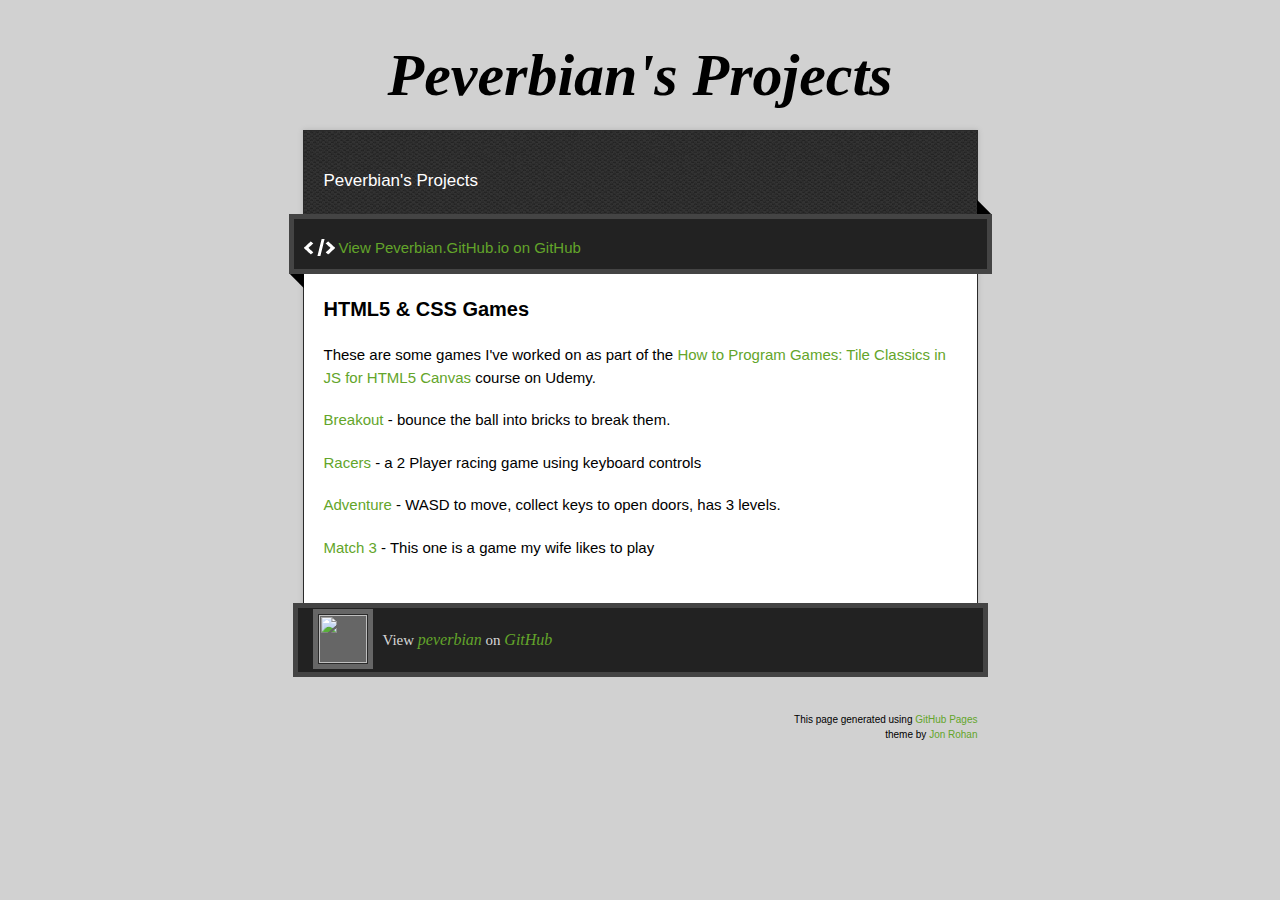
==== index.html @ 60aa4f09 "Finally put this together, added games I worked on for Udemy" ====
<!doctype html>
<!-- The Time Machine GitHub pages theme was designed and developed by Jon Rohan, on Feb 7, 2012. -->
<!-- Follow him for fun. http://twitter.com/jonrohan. Tail his code on https://github.com/jonrohan -->
<html>
<head>
  <meta charset="utf-8">
  <meta http-equiv="X-UA-Compatible" content="IE=edge,chrome=1">

  <link rel="stylesheet" href="stylesheets/stylesheet.css" media="screen">
  <link rel="stylesheet" href="stylesheets/github-dark.css">
  <script type="text/javascript" src="https://ajax.googleapis.com/ajax/libs/jquery/1.7.1/jquery.min.js"></script>
  <script type="text/javascript" src="javascripts/script.js"></script>

  <title>Peverbian.github.io</title>
  <meta name="description" content="Peverbian&#39;s Projects">

  <meta name="viewport" content="width=device-width,initial-scale=1">

</head>

<body>

  <div class="wrapper">
    <header>
      <h1 class="title">Peverbian&#39;s Projects</h1>
    </header>
    <div id="container">
      <p class="tagline">Peverbian&#39;s Projects</p>
      <div id="main" role="main">
        <div class="download-bar">
        <div class="inner">
          <a href="https://github.com/peverbian" class="code">View Peverbian.GitHub.io on GitHub</a>
        </div>
        <span class="blc"></span><span class="trc"></span>
        </div>
        <article class="markdown-body">
<!--  Sample entry.
<h3>
<a id="welcome-to-github-pages" class="anchor" href="#welcome-to-github-pages" aria-hidden="true"><span aria-hidden="true" class="octicon octicon-link"></span></a>Welcome to GitHub Pages.</h3>

<p>This automatic page generator is the easiest way to create beautiful pages for all of your projects. Author your page content here <a href="https://guides.github.com/features/mastering-markdown/">using GitHub Flavored Markdown</a>, select a template crafted by a designer, and publish. After your page is generated, you can check out the new <code>gh-pages</code> branch locally. If you’re using GitHub Desktop, simply sync your repository and you’ll see the new branch.</p>
-->
<h3>
<a id="HTML5-CSS-Games" class="anchor" href="#HTML-CSS-Games" aria-hidden="true"><span aria-hidden="true" class="octicon octicon-link"></span></a>HTML5 & CSS Games</h3>

<p>These are some games I've worked on as part of the <a href="https://www.udemy.com/how-to-program-games/learn/v4/overview">How to Program Games: Tile Classics in JS for HTML5 Canvas</a> course on Udemy.  

<p><a href=".\breakout\breakout.html">Breakout</a> - bounce the ball into bricks to break them.</p>
<p><a href=".\racer\racers.html">Racers</a> - a 2 Player racing game using keyboard controls</p>
<p><a href=".\adventure\adventure.html">Adventure</a> - WASD to move, collect keys to open doors, has 3 levels.</p>
<p><a href=".\match3\match3.html">Match 3</a> - This one is a game my wife likes to play</p>

      </article>
    </div>
  </div>
    <footer>
      <div class="owner">

      <p><a href="https://github.com/peverbian" class="avatar"><img src="https://avatars3.githubusercontent.com/u/17886796?v=3&amp;s=60" width="48" height="48"></a>View <a href="https://github.com/peverbian">peverbian</a> on <a href="https://www.github.com">GitHub</a></p>

      </div>
      <div class="creds">
        <small>This page generated using <a href="https://pages.github.com/">GitHub Pages</a><br>theme by <a href="https://twitter.com/jonrohan/">Jon Rohan</a></small>
      </div>
    </footer>
  </div>
  <div class="current-section">
    <a href="#top">Scroll to top</a>
    <a href="https://github.com/peverbian/peverbian.github.io/tarball/master" class="tar">tar</a><a href="https://github.com/peverbian/peverbian.github.io/zipball/master" class="zip">zip</a><a href="" class="code">source code</a>
    <p class="name"></p>
  </div>
</body>
</html>
---- stylesheets/stylesheet.css ----
/*! normalize.css v3.0.0 | MIT License | git.io/normalize */

/**
 * 1. Set default font family to sans-serif.
 * 2. Prevent iOS text size adjust after orientation change, without disabling
 *    user zoom.
 */

html {
  font-family: sans-serif; /* 1 */
  -ms-text-size-adjust: 100%; /* 2 */
  -webkit-text-size-adjust: 100%; /* 2 */
}

/**
 * Remove default margin.
 */

body {
  margin: 0;
}

/* HTML5 display definitions
   ========================================================================== */

/**
 * Correct `block` display not defined for any HTML5 element in IE 8/9.
 * Correct `block` display not defined for `details` or `summary` in IE 10/11 and Firefox.
 * Correct `block` display not defined for `main` in IE 11.
 */

article,
aside,
details,
figcaption,
figure,
footer,
header,
hgroup,
main,
nav,
section,
summary {
  display: block;
}

/**
 * 1. Correct `inline-block` display not defined in IE 8/9.
 * 2. Normalize vertical alignment of `progress` in Chrome, Firefox, and Opera.
 */

audio,
canvas,
progress,
video {
  display: inline-block; /* 1 */
  vertical-align: baseline; /* 2 */
}

/**
 * Prevent modern browsers from displaying `audio` without controls.
 * Remove excess height in iOS 5 devices.
 */

audio:not([controls]) {
  display: none;
  height: 0;
}

/**
 * Address `[hidden]` styling not present in IE 8/9/10.
 * Hide the `template` element in IE 8/9/11, Safari, and Firefox < 22.
 */

[hidden],
template {
  display: none;
}

/* Links
   ========================================================================== */

/**
 * Remove the gray background color from active links in IE 10.
 */

a {
  background: transparent;
}

/**
 * Improve readability when focused and also mouse hovered in all browsers.
 */

a:active,
a:hover {
  outline: 0;
}

/* Text-level semantics
   ========================================================================== */

/**
 * Address styling not present in IE 8/9/10/11, Safari, and Chrome.
 */

abbr[title] {
  border-bottom: 1px dotted;
}

/**
 * Address style set to `bolder` in Firefox 4+, Safari, and Chrome.
 */

b,
strong {
  font-weight: bold;
}

/**
 * Address styling not present in Safari and Chrome.
 */

dfn {
  font-style: italic;
}

/**
 * Address variable `h1` font-size and margin within `section` and `article`
 * contexts in Firefox 4+, Safari, and Chrome.
 */

h1 {
  font-size: 2em;
  margin: 0.67em 0;
}

/**
 * Address styling not present in IE 8/9.
 */

mark {
  background: #ff0;
  color: #000;
}

/**
 * Address inconsistent and variable font size in all browsers.
 */

small {
  font-size: 80%;
}

/**
 * Prevent `sub` and `sup` affecting `line-height` in all browsers.
 */

sub,
sup {
  font-size: 75%;
  line-height: 0;
  position: relative;
  vertical-align: baseline;
}

sup {
  top: -0.5em;
}

sub {
  bottom: -0.25em;
}

/* Embedded content
   ========================================================================== */

/**
 * Remove border when inside `a` element in IE 8/9/10.
 */

img {
  border: 0;
}

/**
 * Correct overflow not hidden in IE 9/10/11.
 */

svg:not(:root) {
  overflow: hidden;
}

/* Grouping content
   ========================================================================== */

/**
 * Address margin not present in IE 8/9 and Safari.
 */

figure {
  margin: 1em 40px;
}

/**
 * Address differences between Firefox and other browsers.
 */

hr {
  -moz-box-sizing: content-box;
  box-sizing: content-box;
  height: 0;
}

/**
 * Contain overflow in all browsers.
 */

pre {
  overflow: auto;
}

/**
 * Address odd `em`-unit font size rendering in all browsers.
 */

code,
kbd,
pre,
samp {
  font-family: monospace, monospace;
  font-size: 1em;
}

/* Forms
   ========================================================================== */

/**
 * Known limitation: by default, Chrome and Safari on OS X allow very limited
 * styling of `select`, unless a `border` property is set.
 */

/**
 * 1. Correct color not being inherited.
 *    Known issue: affects color of disabled elements.
 * 2. Correct font properties not being inherited.
 * 3. Address margins set differently in Firefox 4+, Safari, and Chrome.
 */

button,
input,
optgroup,
select,
textarea {
  color: inherit; /* 1 */
  font: inherit; /* 2 */
  margin: 0; /* 3 */
}

/**
 * Address `overflow` set to `hidden` in IE 8/9/10/11.
 */

button {
  overflow: visible;
}

/**
 * Address inconsistent `text-transform` inheritance for `button` and `select`.
 * All other form control elements do not inherit `text-transform` values.
 * Correct `button` style inheritance in Firefox, IE 8/9/10/11, and Opera.
 * Correct `select` style inheritance in Firefox.
 */

button,
select {
  text-transform: none;
}

/**
 * 1. Avoid the WebKit bug in Android 4.0.* where (2) destroys native `audio`
 *    and `video` controls.
 * 2. Correct inability to style clickable `input` types in iOS.
 * 3. Improve usability and consistency of cursor style between image-type
 *    `input` and others.
 */

button,
html input[type="button"], /* 1 */
input[type="reset"],
input[type="submit"] {
  -webkit-appearance: button; /* 2 */
  cursor: pointer; /* 3 */
}

/**
 * Re-set default cursor for disabled elements.
 */

button[disabled],
html input[disabled] {
  cursor: default;
}

/**
 * Remove inner padding and border in Firefox 4+.
 */

button::-moz-focus-inner,
input::-moz-focus-inner {
  border: 0;
  padding: 0;
}

/**
 * Address Firefox 4+ setting `line-height` on `input` using `!important` in
 * the UA stylesheet.
 */

input {
  line-height: normal;
}

/**
 * It's recommended that you don't attempt to style these elements.
 * Firefox's implementation doesn't respect box-sizing, padding, or width.
 *
 * 1. Address box sizing set to `content-box` in IE 8/9/10.
 * 2. Remove excess padding in IE 8/9/10.
 */

input[type="checkbox"],
input[type="radio"] {
  box-sizing: border-box; /* 1 */
  padding: 0; /* 2 */
}

/**
 * Fix the cursor style for Chrome's increment/decrement buttons. For certain
 * `font-size` values of the `input`, it causes the cursor style of the
 * decrement button to change from `default` to `text`.
 */

input[type="number"]::-webkit-inner-spin-button,
input[type="number"]::-webkit-outer-spin-button {
  height: auto;
}

/**
 * 1. Address `appearance` set to `searchfield` in Safari and Chrome.
 * 2. Address `box-sizing` set to `border-box` in Safari and Chrome
 *    (include `-moz` to future-proof).
 */

input[type="search"] {
  -webkit-appearance: textfield; /* 1 */
  -moz-box-sizing: content-box;
  -webkit-box-sizing: content-box; /* 2 */
  box-sizing: content-box;
}

/**
 * Remove inner padding and search cancel button in Safari and Chrome on OS X.
 * Safari (but not Chrome) clips the cancel button when the search input has
 * padding (and `textfield` appearance).
 */

input[type="search"]::-webkit-search-cancel-button,
input[type="search"]::-webkit-search-decoration {
  -webkit-appearance: none;
}

/**
 * Define consistent border, margin, and padding.
 */

fieldset {
  border: 1px solid #c0c0c0;
  margin: 0 2px;
  padding: 0.35em 0.625em 0.75em;
}

/**
 * 1. Correct `color` not being inherited in IE 8/9/10/11.
 * 2. Remove padding so people aren't caught out if they zero out fieldsets.
 */

legend {
  border: 0; /* 1 */
  padding: 0; /* 2 */
}

/**
 * Remove default vertical scrollbar in IE 8/9/10/11.
 */

textarea {
  overflow: auto;
}

/**
 * Don't inherit the `font-weight` (applied by a rule above).
 * NOTE: the default cannot safely be changed in Chrome and Safari on OS X.
 */

optgroup {
  font-weight: bold;
}

/* Tables
   ========================================================================== */

/**
 * Remove most spacing between table cells.
 */

table {
  border-collapse: collapse;
  border-spacing: 0;
}

td,
th {
  padding: 0;
}


/* Style */

body {
  font-size: 15px;
  font-family: Arial, Arial, Helvetica, sans-serif;
  line-height: 1.5;
  background: #D1D1D1;
}

a {
  color: #63a52a;
  text-decoration: none;
  transition: opacity ease-in-out 0.3s;
  -webkit-transition: opacity ease-in-out 0.3s;  /* Safari <=6.1, Android <= 4.3 */
}

a:hover {
  text-decoration: underline;
  color: #90D355;
}

h1.title {
  margin: 30px 20px 10px;
  font-size: 60px;
  font-weight: bold;
  font-style: italic;
  font-family:Georgia, serif;
  text-align: center;
}

.wrapper {
  width: 675px;
  margin: 0 auto;
}

#container {
  border: 1px solid #2a2a2a;
  background: #ddd url(../images/pattern.png);
  box-shadow: 0 0 5px #b1b1b1;
}

p.tagline {
  padding: 20px 20px 0;
  color: #fff;
  font-size: 17px;
}

#main {
  margin-top: 20px;
  padding: 0 20px 90px;
  background-color: #fff;
}

.download-bar {
  background: #222;
  border: 5px solid #444;
  padding: 10px;
  margin: 0 -35px 20px;
  position: relative;
}

.download-bar .inner {
  overflow: hidden;
}

.download-bar .watch-fork iframe {
  display: block;
  float: left;
  border-right: 1px solid #ddd;
  padding-right: 5px;
}
.download-bar .watch-fork iframe.last {
  border-right: 0 none;
  padding-right: 0;
  padding-left: 5px;
  border-left: 1px solid #fff;
}
.download-bar .watch-fork {
  overflow: hidden;
  float: right;
  background-color: #eee;
  padding: 5px;
  border-radius: 3px;
}

.download-bar .blc {
  border: 10px solid black;
  border-color: transparent transparent black;
  width: 0;
  height: 0;
  display: block;
  position: absolute;
  bottom: -15px;
  left: 0;
  transform: rotate(45deg);
  -ms-transform: rotate(45deg);  /* IE9 */
  -webkit-transform: rotate(45deg); /* 2014 current */
}

.download-bar .trc {
  border: 10px solid black;
  border-color:  black transparent transparent;
  width: 0;
  height: 0;
  display: block;
  position: absolute;
  top: -15px;
  right: 0;
  transform: rotate(45deg);
  -ms-transform: rotate(45deg);  /* IE9 */
  -webkit-transform: rotate(45deg); /* 2014 current */
}

.download-bar .avatar {
  border: 1px solid black;
  display: block;
  padding: 4px;
  float: left;
}

.download-bar .avatar img {
  display: block;
}

.download-bar a.code {
  background: transparent url(../images/code.png) no-repeat 0 2px;
  padding-left: 35px;
  margin-top: 8px;
  display: block;
  float: left;
  text-indent: 0;
  width: auto;
  height: auto;
  opacity: 1;
  filter:alpha(opacity=100);  /* IE 5-7 */
}

.current-section {
  position: fixed;
  top: 0;
  left: 50%;
  width: 693px;
  margin-left: -352px;
  background: #222;
  border: 5px solid #444;
  color: #fff;
  opacity: 0;
  visibility: hidden;
  transition: opacity ease-in-out 0.3s;
  -webkit-transition: opacity ease-in-out 0.3s;  /* Safari <=6.1, Android <= 4.3 */
}

.current-section p {
  padding: 5px 27px;
  font-size: 24px;
  font-weight: bold;
}

.current-section a {
  float: right;
  text-indent: -10000px;
  background: transparent url(../images/top.png) no-repeat 0 0;
  width: 20px;
  height: 20px;
  opacity: 0.8;
  margin-right: 12px;
  margin-top: 12px;
  opacity: 0.8;
  filter:alpha(opacity=80);  /* IE 5-7 */
  transition: opacity ease-in-out 0.3s;
  -webkit-transition: opacity ease-in-out 0.3s;  /* Safari <=6.1, Android <= 4.3 */
}

.current-section a:hover {
  opacity: 1;
  filter:alpha(opacity=100);  /* IE 5-7 */
}

.current-section a.zip {
  margin-right: 8px;
}

a.zip,
a.zip span {
  background: transparent url(../images/zip.png) no-repeat 0 0;
  width: 30px;
  height: 21px;
  display: inline-block;
  text-indent: -10000px;
  opacity: 0.8;
  filter:alpha(opacity=80);  /* IE 5-7 */
  transition: opacity ease-in-out 0.3s;
  -webkit-transition: opacity ease-in-out 0.3s;  /* Safari <=6.1, Android <= 4.3 */
}

a.tar,
a.tar span {
  background: transparent url(../images/tar.png) no-repeat 0 0;
  width: 30px;
  height: 21px;
  display: inline-block;
  text-indent: -10000px;
  opacity: 0.8;
  filter:alpha(opacity=80);  /* IE 5-7 */
  transition: opacity ease-in-out 0.3s;
  -webkit-transition: opacity ease-in-out 0.3s;  /* Safari <=6.1, Android <= 4.3 */
}

a.code {
  background: transparent url(../images/code.png) no-repeat 0 2px;
  width: 30px;
  height: 21px;
  display: block;
  display: inline-block;
  text-indent: -10000px;
  opacity: 0.8;
  filter:alpha(opacity=80);  /* IE 5-7 */
  transition: opacity ease-in-out 0.3s;
  -webkit-transition: opacity ease-in-out 0.3s;  /* Safari <=6.1, Android <= 4.3 */
}

a.zip:hover,
a.tar:hover,
a.code:hover {
  opacity: 1;
  filter:alpha(opacity=100);
}

a.download-button {
  border: 1px solid black;
  border-radius: 3px;
  display: inline-block;
  text-indent: 0!important;
  width: auto;
  float: right;
  background: #999; /* for non-css3 browsers */
  filter: progid:DXImageTransform.Microsoft.gradient(startColorstr='#37ADD4', endColorstr='#1B657E'); /* IE <= 9 */
  background: -webkit-gradient(linear, left top, left bottom, from(#37ADD4), to(#1B657E)); /* ancient webkit browsers */
  background: -webkit-linear-gradient(top,  #37ADD4,  #1B657E);  /* Safari <=6.1, Android <= 4.3 */
  background: linear-gradient(to bottom,  #37ADD4,  #1B657E);
  height: auto;
  margin-left: 10px;
}

a.download-button span {
  background-position: 10px 5px;
  width: auto;
  height: auto;
  padding: 5px 10px;
  padding-left: 45px;
  display: inline-block;
  text-indent: 0!important;
  color: #fff;
}

footer {
  margin-bottom: 60px;
  padding-bottom: 60px;
}

footer .owner {
  background: #222;
  border: 5px solid #444;
  padding: 5px 15px;
  margin: -67px -10px 35px;
  color: #d6d6d6;
}

footer .creds small {
  float: right;
  font-size: 10px;
  text-align: right;
  margin-left: 15px;
}

footer .owner .avatar {
  background-color: #666;
  display: block;
  margin: -19px 10px 0 0;
  width: 60px;
  float: left;
}

footer .owner img {
  display: block;
  border: 1px solid #2a2a2a;
  margin: 5px;
}

footer .owner p {
  font-family:Georgia, serif;
}

footer .owner p a {
  font-size: 16px;
  font-style: italic;
}

/* Markdown */
.markdown-body h1,
.markdown-body h2,
.markdown-body h3,
.markdown-body h4,
.markdown-body h5,
.markdown-body h6,
.markdown-body p,
.markdown-body pre,
.markdown-body ul,
.markdown-body ol,
.markdown-body dl,
.markdown-body table,
.markdown-body blockquote {
  margin-bottom: 20px;
}

.markdown-body h1,
.markdown-body h2,
.markdown-body h3,
.markdown-body h4,
.markdown-body h5,
.markdown-body h6 {
  font-weight: bold;
}

.markdown-body h1 {
  font-size: 28px;
}

.markdown-body h2 {
  font-size: 24px;
  color: #557398;
}

.markdown-body h3 {
  font-size: 20px;
}

.markdown-body h4 {
  font-size: 18px;
}

.markdown-body h5 {
  font-size: 16px;
}

.markdown-body pre {
  padding: 10px 70px 10px 0;
  margin-left: -20px;
  margin-right: -20px;
  font-family: 'Monaco', 'Lucida Console', monospace;
  font-size: 13px;
  line-height: 20px;
  box-shadow: inset 0 0 5px #000;
  word-wrap: break-word;
  background-color:#3b3b3b;
  color: #d6d6d6;
}

.markdown-body pre.lines {
  font-size: 12px;
  margin:0 10px 0 -20px;
  padding: 10px;
  float:  left;
  display: block;
  text-align: right;
  box-shadow: none;
  background-color:#2a2a2a;
  color: #d6d6d6;
}

.markdown-body ul,
.markdown-body ol {
  padding-left: 30px;
}

.markdown-body ul {
  list-style-type: disc;
}

.markdown-body ol {
  list-style-type: decimal;
}

.markdown-body li,
.markdown-body li p,
.markdown-body dd,
.markdown-body dd p {
  margin-bottom: 10px;
}

.markdown-body li pre,
.markdown-body li pre.lines,
.markdown-body dd pre,
.markdown-body dd pre.lines {
  margin-left: -35px;
}

.markdown-body dt {
  font-weight: bold;
  font-style: italic;
}

.markdown-body dd {
  margin-left: 15px;
}

.markdown-body table {
  width: 673px;
  margin-left: -20px;
  margin-right: -20px;
}

.markdown-body tbody {
  border-top: 2px solid #557398;
  border-bottom: 2px solid #557398;
  background-color: #EBEFF4;
}

.markdown-body table td * {
  margin: 0;
}

.markdown-body td {
  border-right: 1px solid #557398;
  border-bottom: 1px solid #557398;
  padding: 5px;
}

.markdown-body td:first-child,
.markdown-body th:first-child {
  width: 30%;
  padding-left: 20px;
}

.markdown-body td:last-child {
  border-right: 0 none;
}

.markdown-body th {
  font-size: 18px;
  font-weight: bold;
  text-align: left;
  padding: 5px;
}

.markdown-body tt {
  background-color:#3b3b3b;
  color: #d6d6d6;
  padding: 2px 3px;
}

.markdown-body blockquote {
  font-style: italic;
  font-family:Georgia, serif;
  font-size: 17px;
  border-top: 3px solid #333;
  border-bottom: 3px solid #333;
  padding: 10px 20px;
  padding-left: 50px;
}

.markdown-body blockquote:before {
  font-style: italic;
  font-family: Georgia, serif;
  font-size: 90px;
  height: 90px;
  margin-left: -60px;
  margin-top: -25px;
  content: "‟";
  display: block;
  float: left;
}

.markdown-body img {
  max-width: 100%;
  box-sizing: border-box;
}

.highlight  { background: #ffffff; }
.highlight .c { color: #999988; font-style: italic } /* Comment */
.highlight .err { color: #a61717; background-color: #e3d2d2 } /* Error */
.highlight .k { font-weight: bold } /* Keyword */
.highlight .o { font-weight: bold } /* Operator */
.highlight .cm { color: #999988; font-style: italic } /* Comment.Multiline */
.highlight .cp { color: #999999; font-weight: bold } /* Comment.Preproc */
.highlight .c1 { color: #999988; font-style: italic } /* Comment.Single */
.highlight .cs { color: #999999; font-weight: bold; font-style: italic } /* Comment.Special */
.highlight .gd { color: #000000; background-color: #ffdddd } /* Generic.Deleted */
.highlight .gd .x { color: #000000; background-color: #ffaaaa } /* Generic.Deleted.Specific */
.highlight .ge { font-style: italic } /* Generic.Emph */
.highlight .gr { color: #aa0000 } /* Generic.Error */
.highlight .gh { color: #999999 } /* Generic.Heading */
.highlight .gi { color: #000000; background-color: #ddffdd } /* Generic.Inserted */
.highlight .gi .x { color: #000000; background-color: #aaffaa } /* Generic.Inserted.Specific */
.highlight .go { color: #888888 } /* Generic.Output */
.highlight .gp { color: #555555 } /* Generic.Prompt */
.highlight .gs { font-weight: bold } /* Generic.Strong */
.highlight .gu { color: #800080; font-weight: bold; } /* Generic.Subheading */
.highlight .gt { color: #aa0000 } /* Generic.Traceback */
.highlight .kc { font-weight: bold } /* Keyword.Constant */
.highlight .kd { font-weight: bold } /* Keyword.Declaration */
.highlight .kn { font-weight: bold } /* Keyword.Namespace */
.highlight .kp { font-weight: bold } /* Keyword.Pseudo */
.highlight .kr { font-weight: bold } /* Keyword.Reserved */
.highlight .kt { color: #445588; font-weight: bold } /* Keyword.Type */
.highlight .m { color: #009999 } /* Literal.Number */
.highlight .s { color: #d14 } /* Literal.String */
.highlight .na { color: #008080 } /* Name.Attribute */
.highlight .nb { color: #0086B3 } /* Name.Builtin */
.highlight .nc { color: #445588; font-weight: bold } /* Name.Class */
.highlight .no { color: #008080 } /* Name.Constant */
.highlight .ni { color: #800080 } /* Name.Entity */
.highlight .ne { color: #990000; font-weight: bold } /* Name.Exception */
.highlight .nf { color: #990000; font-weight: bold } /* Name.Function */
.highlight .nn { color: #555555 } /* Name.Namespace */
.highlight .nt { color: #000080 } /* Name.Tag */
.highlight .nv { color: #008080 } /* Name.Variable */
.highlight .ow { font-weight: bold } /* Operator.Word */
.highlight .w { color: #bbbbbb } /* Text.Whitespace */
.highlight .mf { color: #009999 } /* Literal.Number.Float */
.highlight .mh { color: #009999 } /* Literal.Number.Hex */
.highlight .mi { color: #009999 } /* Literal.Number.Integer */
.highlight .mo { color: #009999 } /* Literal.Number.Oct */
.highlight .sb { color: #d14 } /* Literal.String.Backtick */
.highlight .sc { color: #d14 } /* Literal.String.Char */
.highlight .sd { color: #d14 } /* Literal.String.Doc */
.highlight .s2 { color: #d14 } /* Literal.String.Double */
.highlight .se { color: #d14 } /* Literal.String.Escape */
.highlight .sh { color: #d14 } /* Literal.String.Heredoc */
.highlight .si { color: #d14 } /* Literal.String.Interpol */
.highlight .sx { color: #d14 } /* Literal.String.Other */
.highlight .sr { color: #009926 } /* Literal.String.Regex */
.highlight .s1 { color: #d14 } /* Literal.String.Single */
.highlight .ss { color: #990073 } /* Literal.String.Symbol */
.highlight .bp { color: #999999 } /* Name.Builtin.Pseudo */
.highlight .vc { color: #008080 } /* Name.Variable.Class */
.highlight .vg { color: #008080 } /* Name.Variable.Global */
.highlight .vi { color: #008080 } /* Name.Variable.Instance */
.highlight .il { color: #009999 } /* Literal.Number.Integer.Long */
---- stylesheets/github-dark.css ----
/*
   Copyright 2014 GitHub Inc.

   Licensed under the Apache License, Version 2.0 (the "License");
   you may not use this file except in compliance with the License.
   You may obtain a copy of the License at

       http://www.apache.org/licenses/LICENSE-2.0

   Unless required by applicable law or agreed to in writing, software
   distributed under the License is distributed on an "AS IS" BASIS,
   WITHOUT WARRANTIES OR CONDITIONS OF ANY KIND, either express or implied.
   See the License for the specific language governing permissions and
   limitations under the License.

*/

.pl-c /* comment */ {
  color: #969896;
}

.pl-c1      /* constant, markup.raw, meta.diff.header, meta.module-reference, meta.property-name, support, support.constant, support.variable, variable.other.constant */,
.pl-s .pl-v /* string variable */ {
  color: #0099cd;
}

.pl-e  /* entity */,
.pl-en /* entity.name */ {
  color: #9774cb;
}

.pl-s .pl-s1 /* string source */,
.pl-smi      /* storage.modifier.import, storage.modifier.package, storage.type.java, variable.other, variable.parameter.function */ {
  color: #ddd;
}

.pl-ent /* entity.name.tag */ {
  color: #7bcc72;
}

.pl-k /* keyword, storage, storage.type */ {
  color: #cc2372;
}

.pl-pds              /* punctuation.definition.string, string.regexp.character-class */,
.pl-s                /* string */,
.pl-s .pl-pse .pl-s1 /* string punctuation.section.embedded source */,
.pl-sr               /* string.regexp */,
.pl-sr .pl-cce       /* string.regexp constant.character.escape */,
.pl-sr .pl-sra       /* string.regexp string.regexp.arbitrary-repitition */,
.pl-sr .pl-sre       /* string.regexp source.ruby.embedded */ {
  color: #3c66e2;
}

.pl-v /* variable */ {
  color: #fb8764;
}

.pl-id /* invalid.deprecated */ {
  color: #e63525;
}

.pl-ii /* invalid.illegal */ {
  background-color: #e63525;
  color: #f8f8f8;
}

.pl-sr .pl-cce /* string.regexp constant.character.escape */ {
  color: #7bcc72;
  font-weight: bold;
}

.pl-ml /* markup.list */ {
  color: #c26b2b;
}

.pl-mh        /* markup.heading */,
.pl-mh .pl-en /* markup.heading entity.name */,
.pl-ms        /* meta.separator */ {
  color: #264ec5;
  font-weight: bold;
}

.pl-mq /* markup.quote */ {
  color: #00acac;
}

.pl-mi /* markup.italic */ {
  color: #ddd;
  font-style: italic;
}

.pl-mb /* markup.bold */ {
  color: #ddd;
  font-weight: bold;
}

.pl-md /* markup.deleted, meta.diff.header.from-file */ {
  background-color: #ffecec;
  color: #bd2c00;
}

.pl-mi1 /* markup.inserted, meta.diff.header.to-file */ {
  background-color: #eaffea;
  color: #55a532;
}

.pl-mdr /* meta.diff.range */ {
  color: #9774cb;
  font-weight: bold;
}

.pl-mo /* meta.output */ {
  color: #264ec5;
}
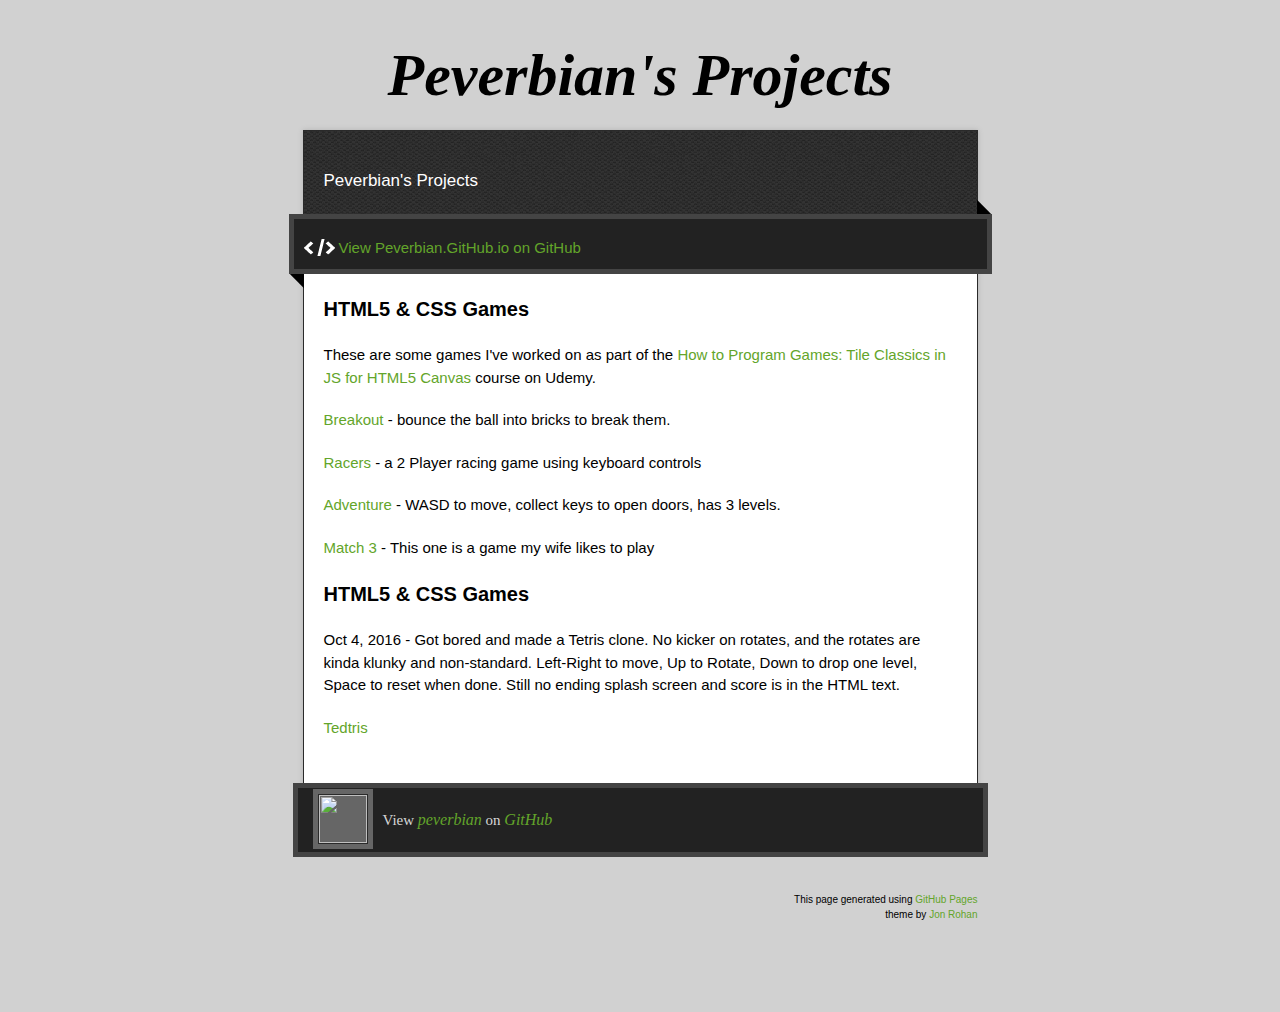
==== commit ddf5c979: "Added Tedtris and article." ====
--- a/index.html
+++ b/index.html
@@ -33,13 +33,13 @@
         </div>
         <span class="blc"></span><span class="trc"></span>
         </div>
-        <article class="markdown-body">
 <!--  Sample entry.
 <h3>
 <a id="welcome-to-github-pages" class="anchor" href="#welcome-to-github-pages" aria-hidden="true"><span aria-hidden="true" class="octicon octicon-link"></span></a>Welcome to GitHub Pages.</h3>
 
 <p>This automatic page generator is the easiest way to create beautiful pages for all of your projects. Author your page content here <a href="https://guides.github.com/features/mastering-markdown/">using GitHub Flavored Markdown</a>, select a template crafted by a designer, and publish. After your page is generated, you can check out the new <code>gh-pages</code> branch locally. If you’re using GitHub Desktop, simply sync your repository and you’ll see the new branch.</p>
 -->
+<article class="markdown-body">
 <h3>
 <a id="HTML5-CSS-Games" class="anchor" href="#HTML-CSS-Games" aria-hidden="true"><span aria-hidden="true" class="octicon octicon-link"></span></a>HTML5 & CSS Games</h3>
 
@@ -49,6 +49,13 @@
 <p><a href=".\racer\racers.html">Racers</a> - a 2 Player racing game using keyboard controls</p>
 <p><a href=".\adventure\adventure.html">Adventure</a> - WASD to move, collect keys to open doors, has 3 levels.</p>
 <p><a href=".\match3\match3.html">Match 3</a> - This one is a game my wife likes to play</p>
+
+<h3>
+<a id="HTML5-CSS-Games" class="anchor" href="#Tedtris" aria-hidden="true"><span aria-hidden="true" class="octicon octicon-link"></span></a>HTML5 & CSS Games</h3>
+
+<p> Oct 4, 2016 - Got bored and made a Tetris clone.  No kicker on rotates, and the rotates are kinda klunky and non-standard.  Left-Right to move, Up to Rotate, Down to drop one level, Space to reset when done.  Still no ending splash screen and score is in the HTML text. 
+
+<p><a href=".\Tedtris\Tedtris.html">Tedtris</a></p>
 
       </article>
     </div>
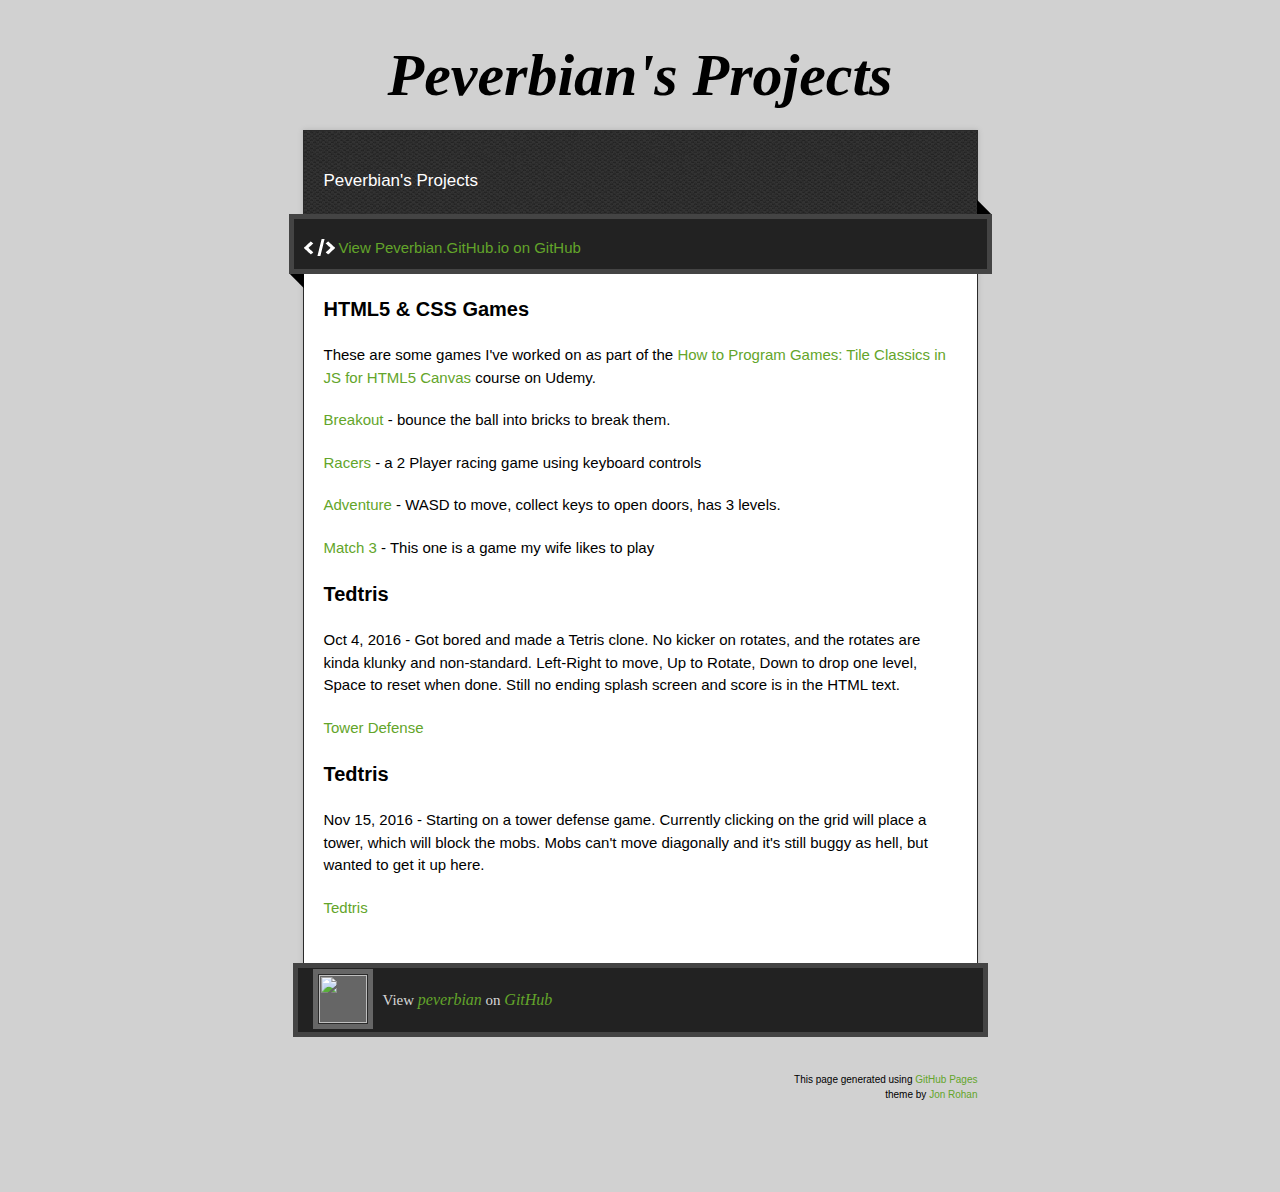
==== commit e5f727b6: "Added Tower Defense sketch, lots of bugs" ====
--- a/index.html
+++ b/index.html
@@ -51,13 +51,19 @@
 <p><a href=".\match3\match3.html">Match 3</a> - This one is a game my wife likes to play</p>
 
 <h3>
-<a id="HTML5-CSS-Games" class="anchor" href="#Tedtris" aria-hidden="true"><span aria-hidden="true" class="octicon octicon-link"></span></a>HTML5 & CSS Games</h3>
+<a id="HTML5-CSS-Games" class="anchor" href="#Tedtris" aria-hidden="true"><span aria-hidden="true" class="octicon octicon-link"></span></a>Tedtris</h3>
 
 <p> Oct 4, 2016 - Got bored and made a Tetris clone.  No kicker on rotates, and the rotates are kinda klunky and non-standard.  Left-Right to move, Up to Rotate, Down to drop one level, Space to reset when done.  Still no ending splash screen and score is in the HTML text. 
 
+<p><a href=".\Tedtris\Tedtris.html">Tower Defense</a></p>
+<h3>
+<a id="HTML5-CSS-Games" class="anchor" href="#Tedtris" aria-hidden="true"><span aria-hidden="true" class="octicon octicon-link"></span></a>Tedtris</h3>
+
+<p> Nov 15, 2016 - Starting on a tower defense game.  Currently clicking on the grid will place a tower, which will block the mobs.  Mobs can't move diagonally and it's still buggy as hell, but wanted to get it up here.
+
 <p><a href=".\Tedtris\Tedtris.html">Tedtris</a></p>
 
-      </article>
+</article>
     </div>
   </div>
     <footer>
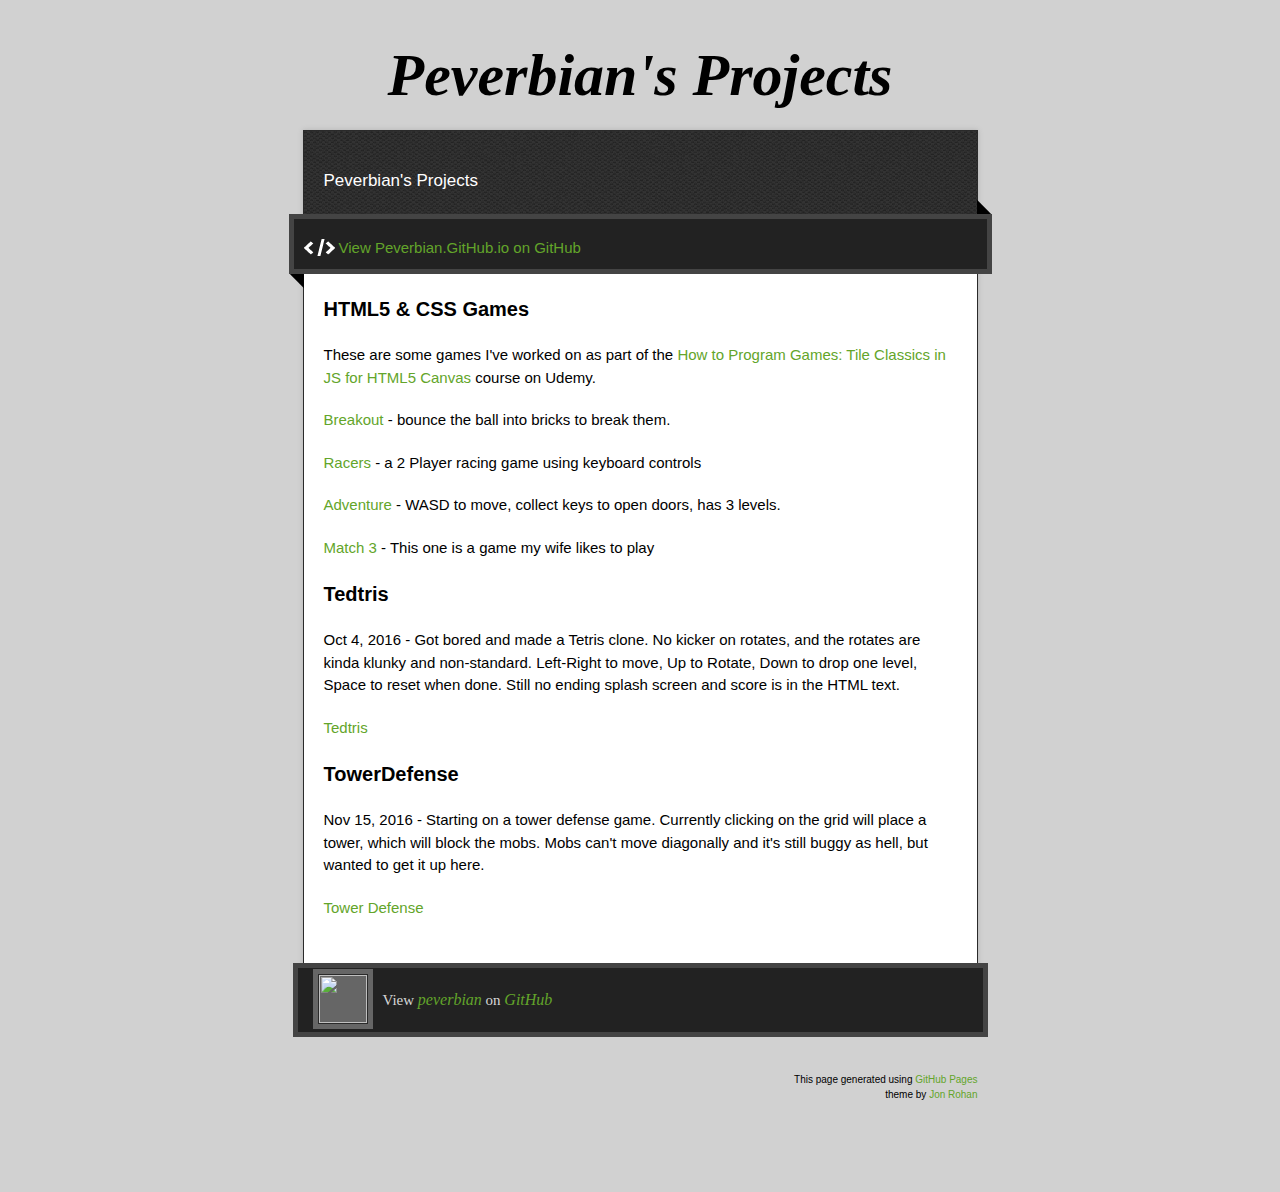
==== commit effd3bd4: "no message" ====
--- a/index.html
+++ b/index.html
@@ -55,13 +55,13 @@
 
 <p> Oct 4, 2016 - Got bored and made a Tetris clone.  No kicker on rotates, and the rotates are kinda klunky and non-standard.  Left-Right to move, Up to Rotate, Down to drop one level, Space to reset when done.  Still no ending splash screen and score is in the HTML text. 
 
-<p><a href=".\Tedtris\Tedtris.html">Tower Defense</a></p>
+<p><a href=".\Tedtris\Tedtris.html">Tedtris</a></p>
 <h3>
-<a id="HTML5-CSS-Games" class="anchor" href="#Tedtris" aria-hidden="true"><span aria-hidden="true" class="octicon octicon-link"></span></a>Tedtris</h3>
+<a id="HTML5-CSS-Games" class="anchor" href="#TowerDefense" aria-hidden="true"><span aria-hidden="true" class="octicon octicon-link"></span></a>TowerDefense</h3>
 
 <p> Nov 15, 2016 - Starting on a tower defense game.  Currently clicking on the grid will place a tower, which will block the mobs.  Mobs can't move diagonally and it's still buggy as hell, but wanted to get it up here.
 
-<p><a href=".\Tedtris\Tedtris.html">Tedtris</a></p>
+<p><a href=".\Tedtris\Tedtris.html">Tower Defense</a></p>
 
 </article>
     </div>
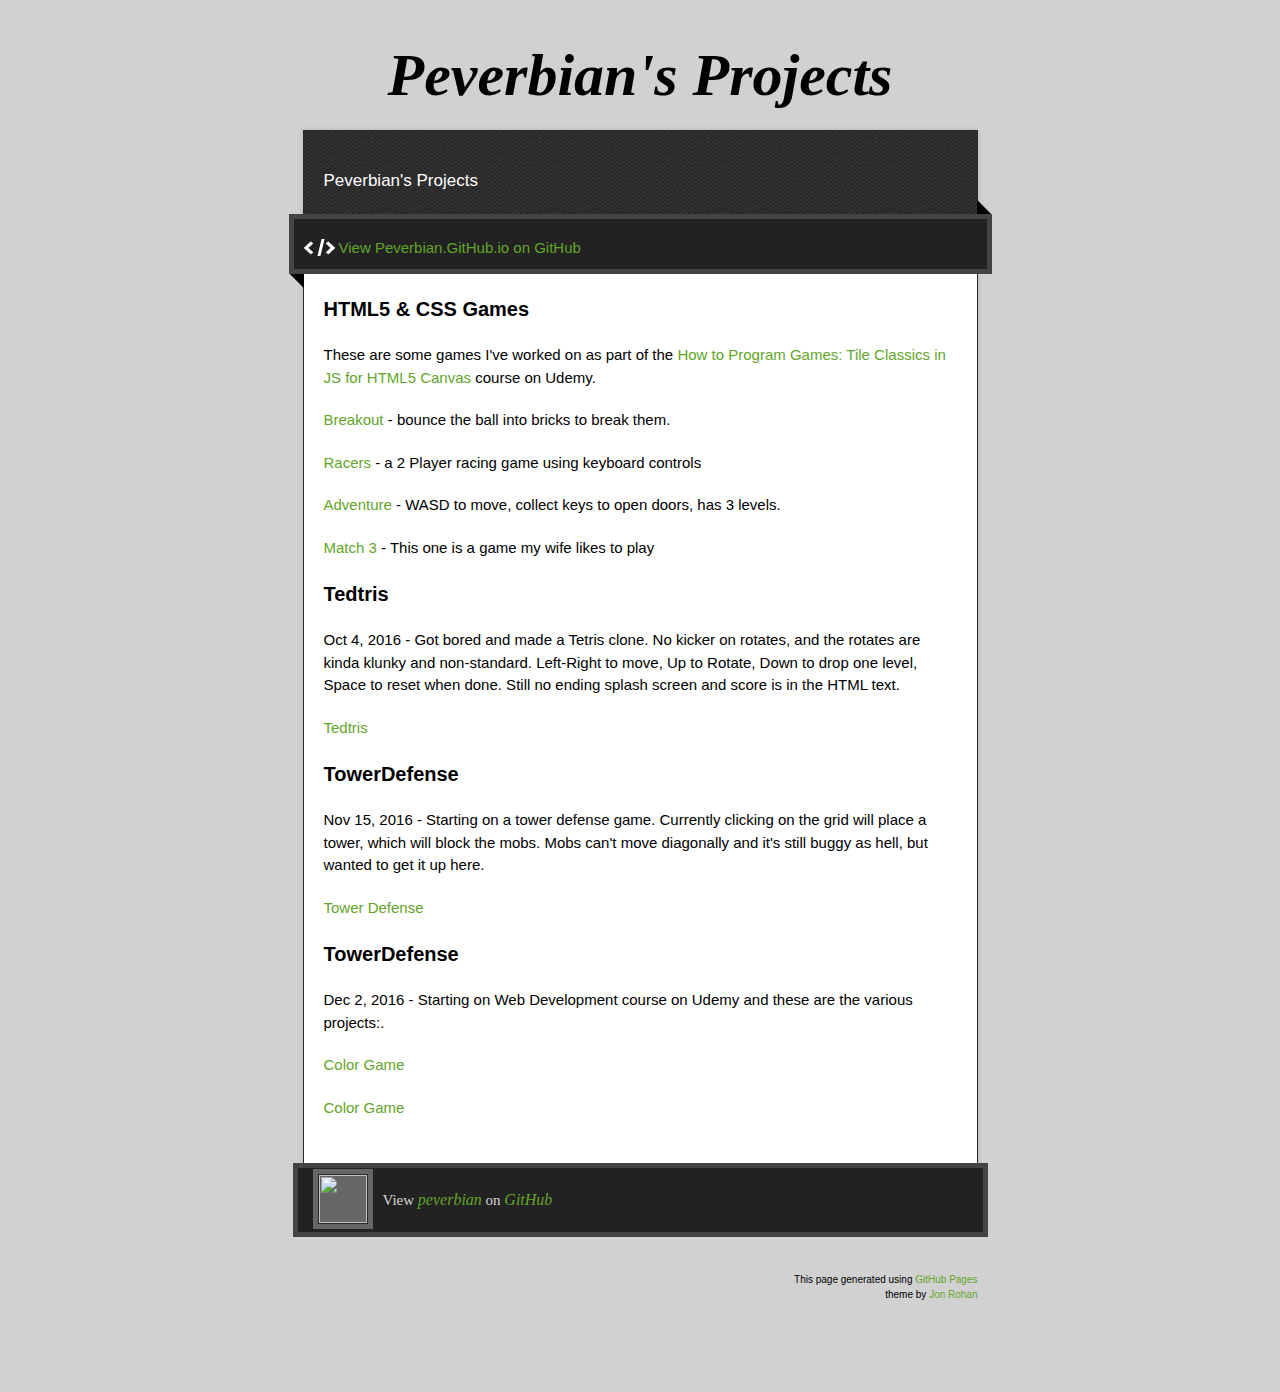
==== commit 2f61c014: "Added WebDev projects" ====
--- a/index.html
+++ b/index.html
@@ -51,17 +51,25 @@
 <p><a href=".\match3\match3.html">Match 3</a> - This one is a game my wife likes to play</p>
 
 <h3>
-<a id="HTML5-CSS-Games" class="anchor" href="#Tedtris" aria-hidden="true"><span aria-hidden="true" class="octicon octicon-link"></span></a>Tedtris</h3>
+<a id="Tedtris" class="anchor" href="#Tedtris" aria-hidden="true"><span aria-hidden="true" class="octicon octicon-link"></span></a>Tedtris</h3>
 
 <p> Oct 4, 2016 - Got bored and made a Tetris clone.  No kicker on rotates, and the rotates are kinda klunky and non-standard.  Left-Right to move, Up to Rotate, Down to drop one level, Space to reset when done.  Still no ending splash screen and score is in the HTML text. 
 
 <p><a href=".\Tedtris\Tedtris.html">Tedtris</a></p>
 <h3>
-<a id="HTML5-CSS-Games" class="anchor" href="#TowerDefense" aria-hidden="true"><span aria-hidden="true" class="octicon octicon-link"></span></a>TowerDefense</h3>
+<a id="TowerDefense" class="anchor" href="#TowerDefense" aria-hidden="true"><span aria-hidden="true" class="octicon octicon-link"></span></a>TowerDefense</h3>
 
 <p> Nov 15, 2016 - Starting on a tower defense game.  Currently clicking on the grid will place a tower, which will block the mobs.  Mobs can't move diagonally and it's still buggy as hell, but wanted to get it up here.
 
-<p><a href=".\Tedtris\Tedtris.html">Tower Defense</a></p>
+<p><a href=".\Tower Defense\index.html">Tower Defense</a></p>
+
+<h3>
+<a id="WebDev-class" class="anchor" href="#TowerDefense" aria-hidden="true"><span aria-hidden="true" class="octicon octicon-link"></span></a>TowerDefense</h3>
+
+<p> Dec 2, 2016 - Starting on Web Development course on Udemy and these are the various projects:.
+
+<p><a href=".\WebDevBootcamp\colorGame\colorGame.html">Color Game</a></p>
+<p><a href=".\WebDevBootcamp\todoList\todoList.html">Color Game</a></p>
 
 </article>
     </div>
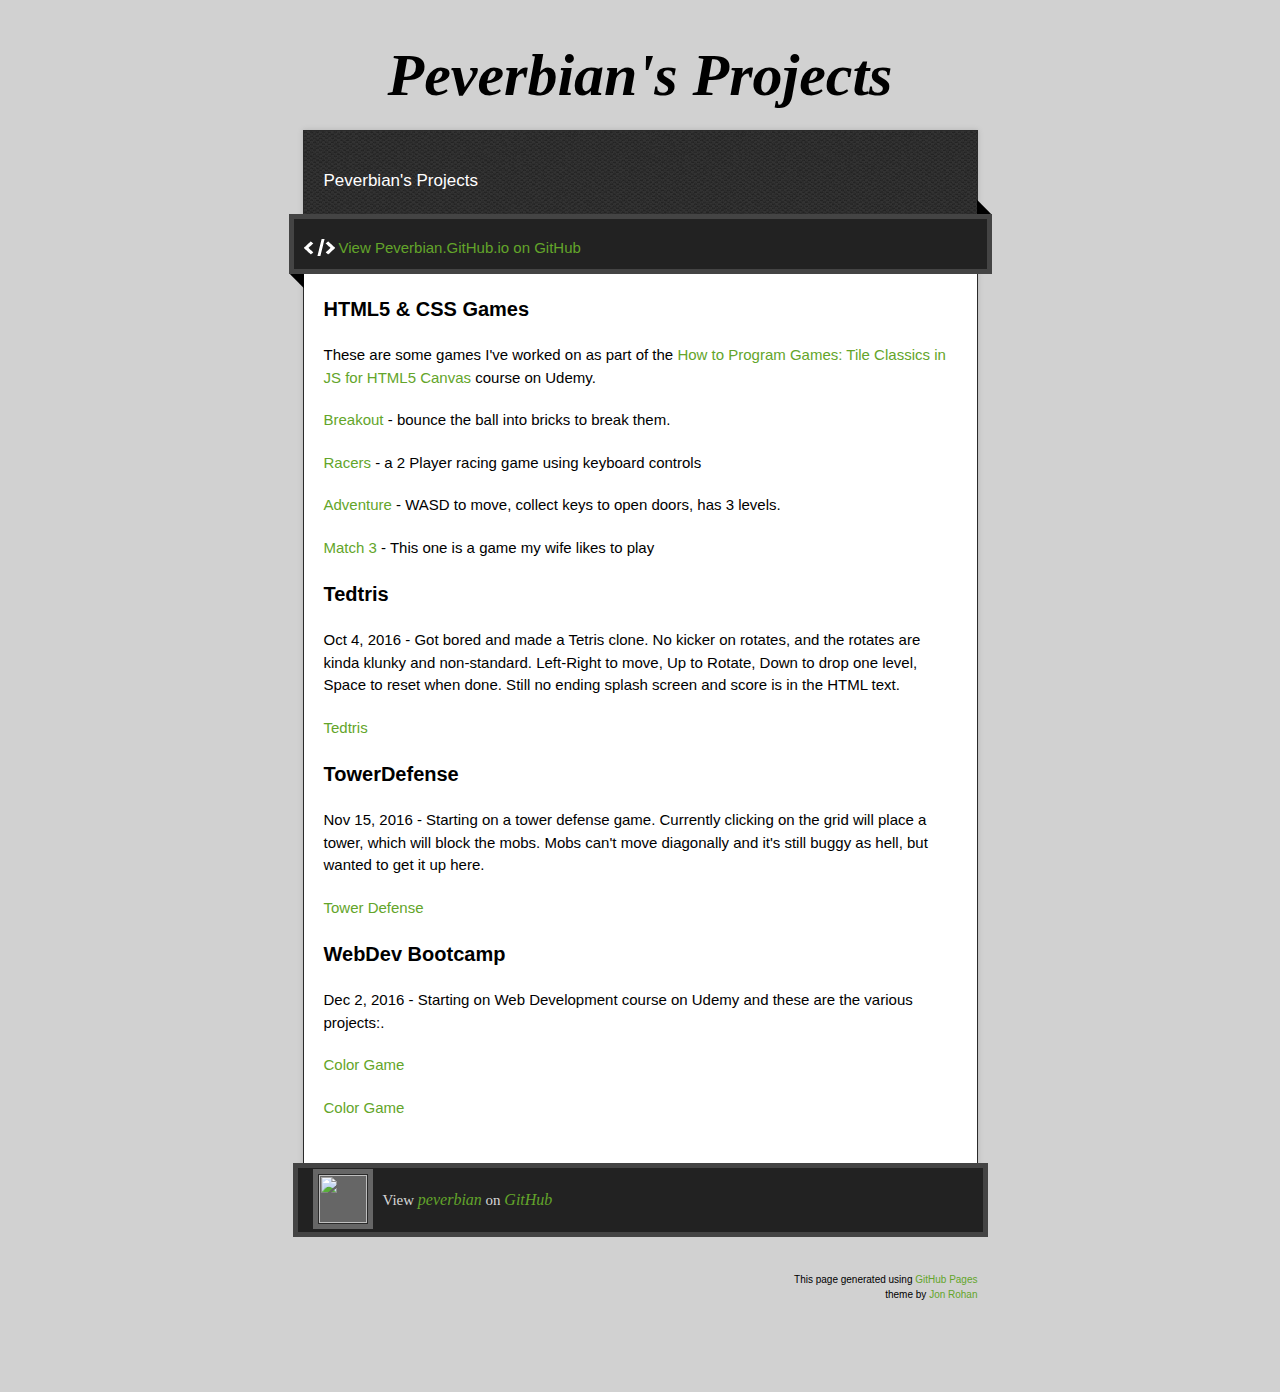
==== commit 927d209f: "no message" ====
--- a/index.html
+++ b/index.html
@@ -64,7 +64,7 @@
 <p><a href=".\Tower Defense\index.html">Tower Defense</a></p>
 
 <h3>
-<a id="WebDev-class" class="anchor" href="#TowerDefense" aria-hidden="true"><span aria-hidden="true" class="octicon octicon-link"></span></a>TowerDefense</h3>
+<a id="WebDev-class" class="anchor" href="#TowerDefense" aria-hidden="true"><span aria-hidden="true" class="octicon octicon-link"></span></a>WebDev Bootcamp</h3>
 
 <p> Dec 2, 2016 - Starting on Web Development course on Udemy and these are the various projects:.
 
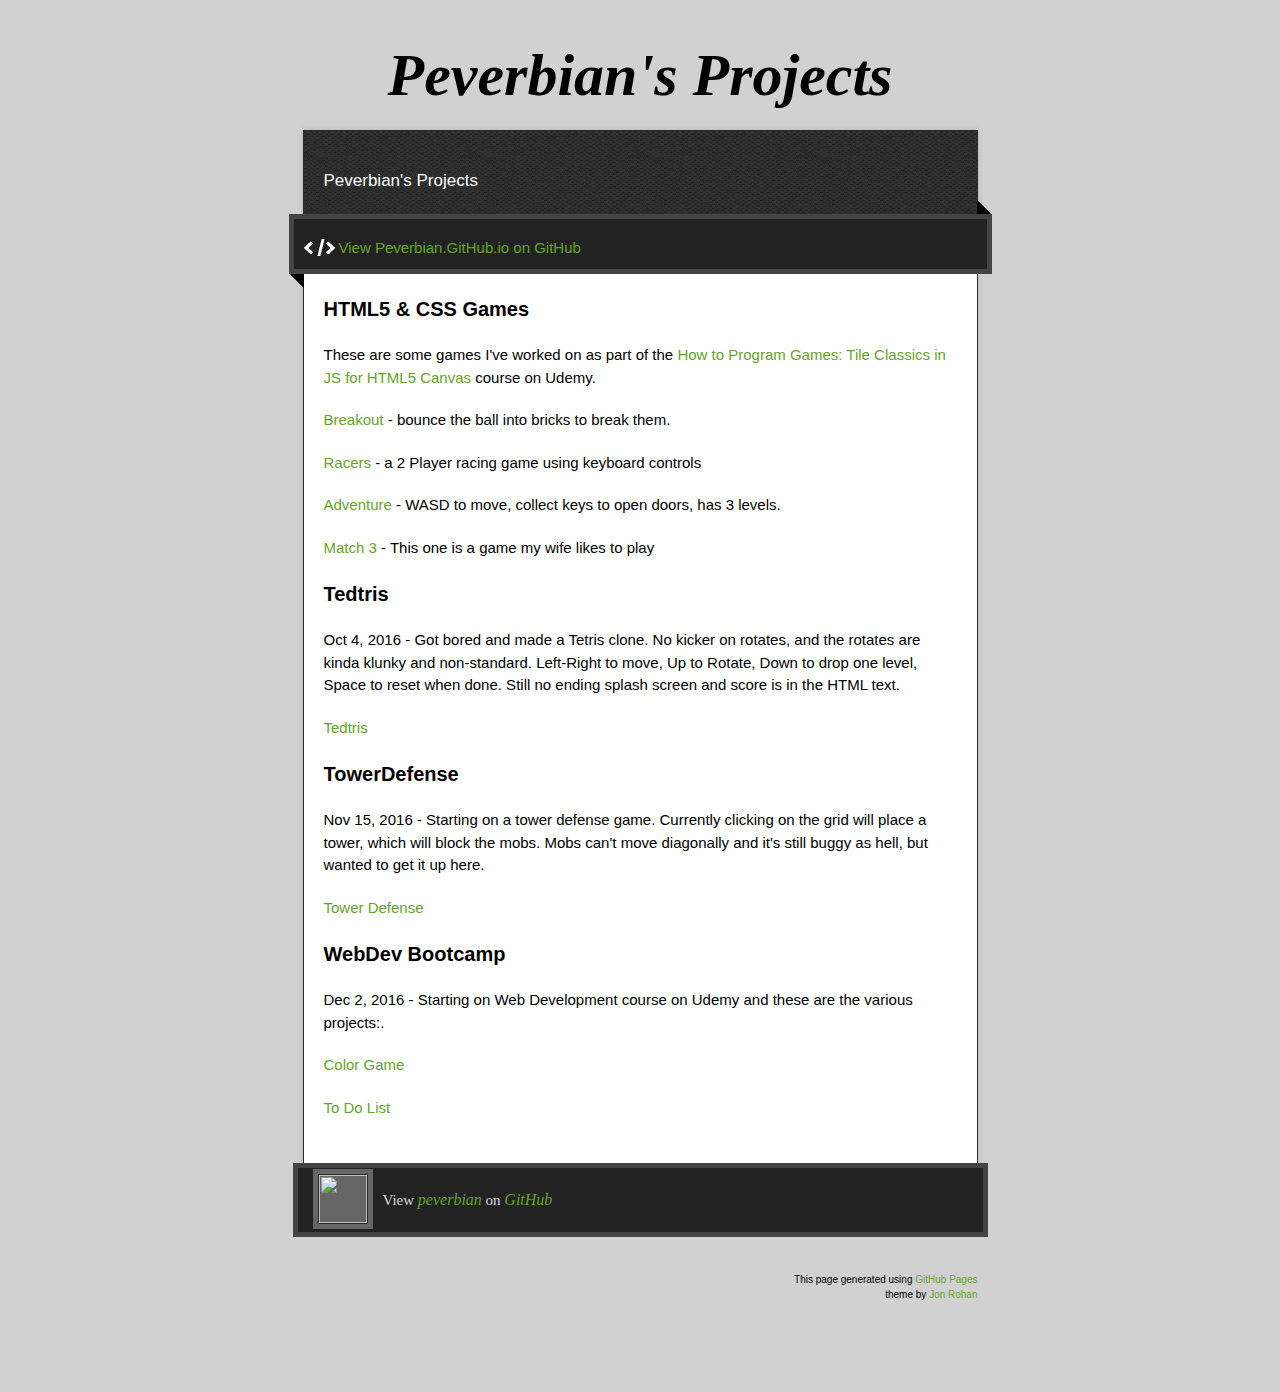
==== commit 7a6eb4fb: "Fixed title" ====
--- a/index.html
+++ b/index.html
@@ -69,7 +69,7 @@
 <p> Dec 2, 2016 - Starting on Web Development course on Udemy and these are the various projects:.
 
 <p><a href=".\WebDevBootcamp\colorGame\colorGame.html">Color Game</a></p>
-<p><a href=".\WebDevBootcamp\todoList\todoList.html">Color Game</a></p>
+<p><a href=".\WebDevBootcamp\todoList\todoList.html">To Do List</a></p>
 
 </article>
     </div>
